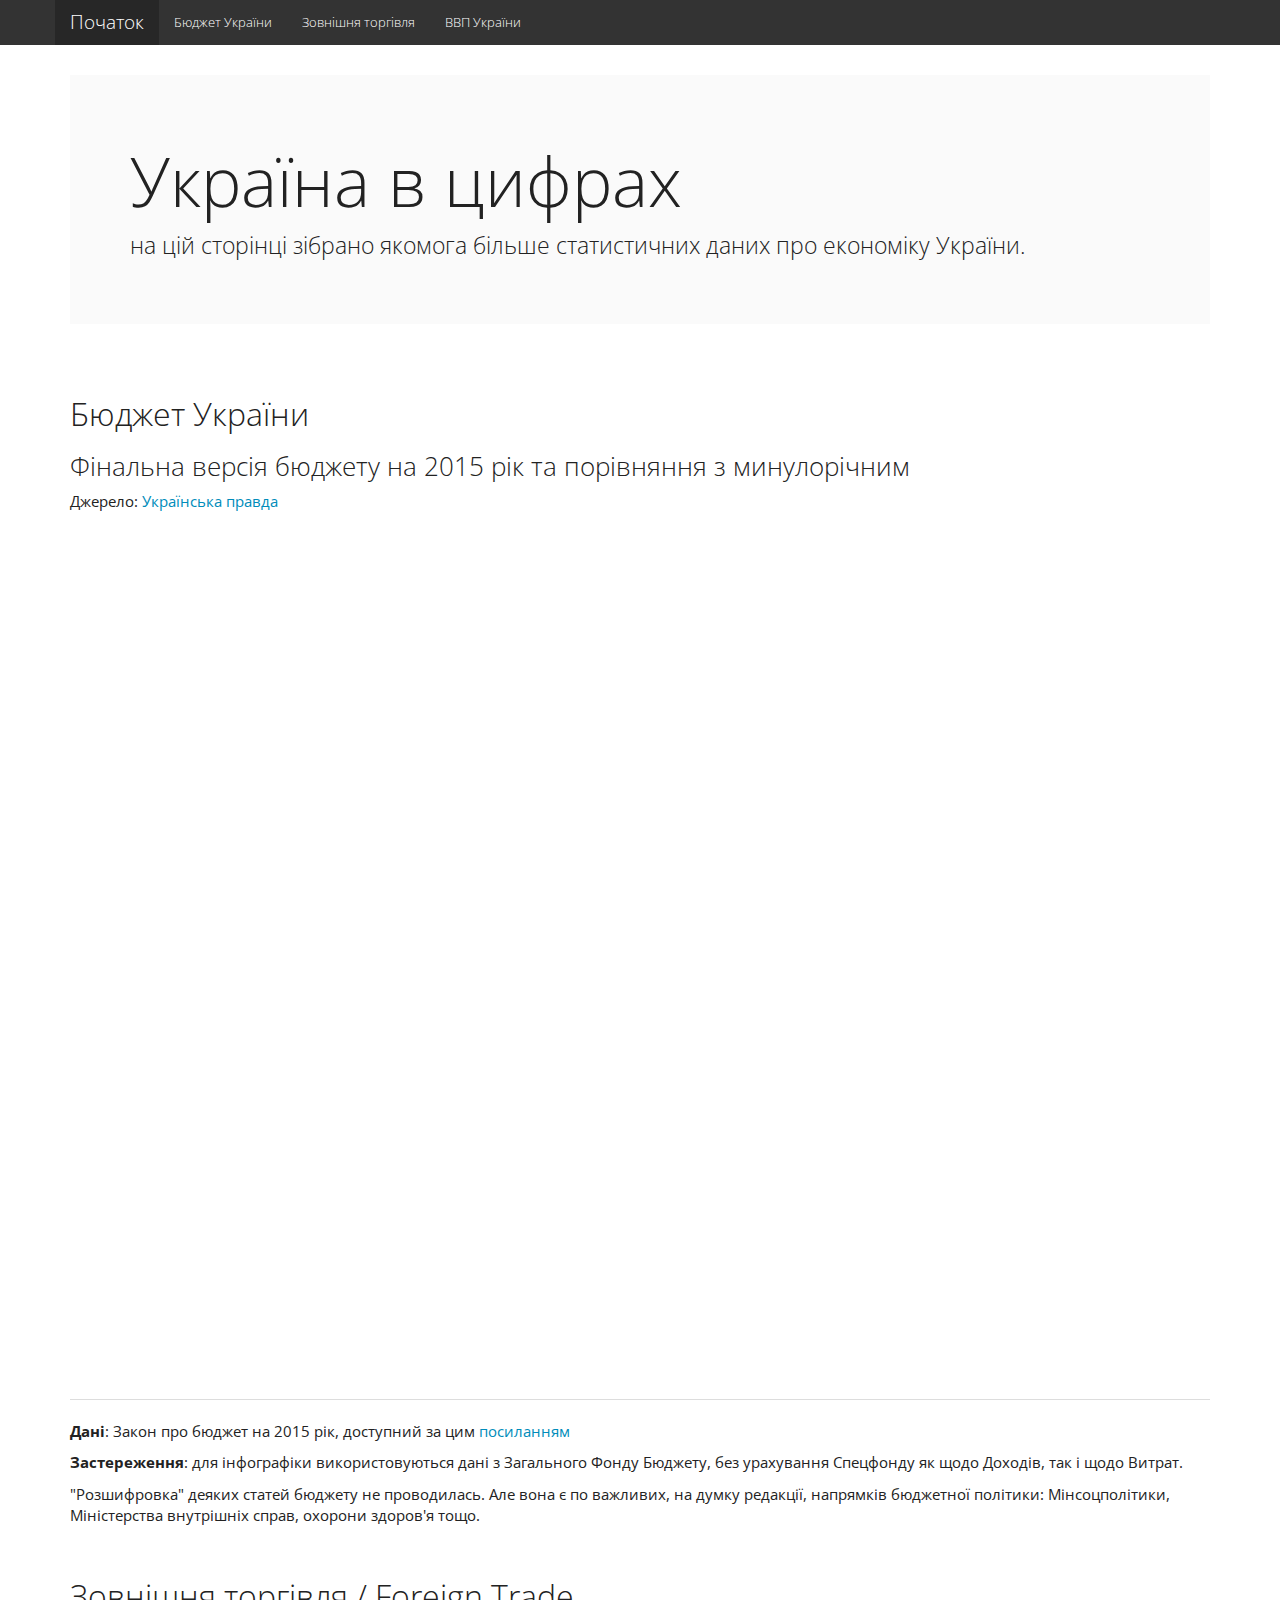
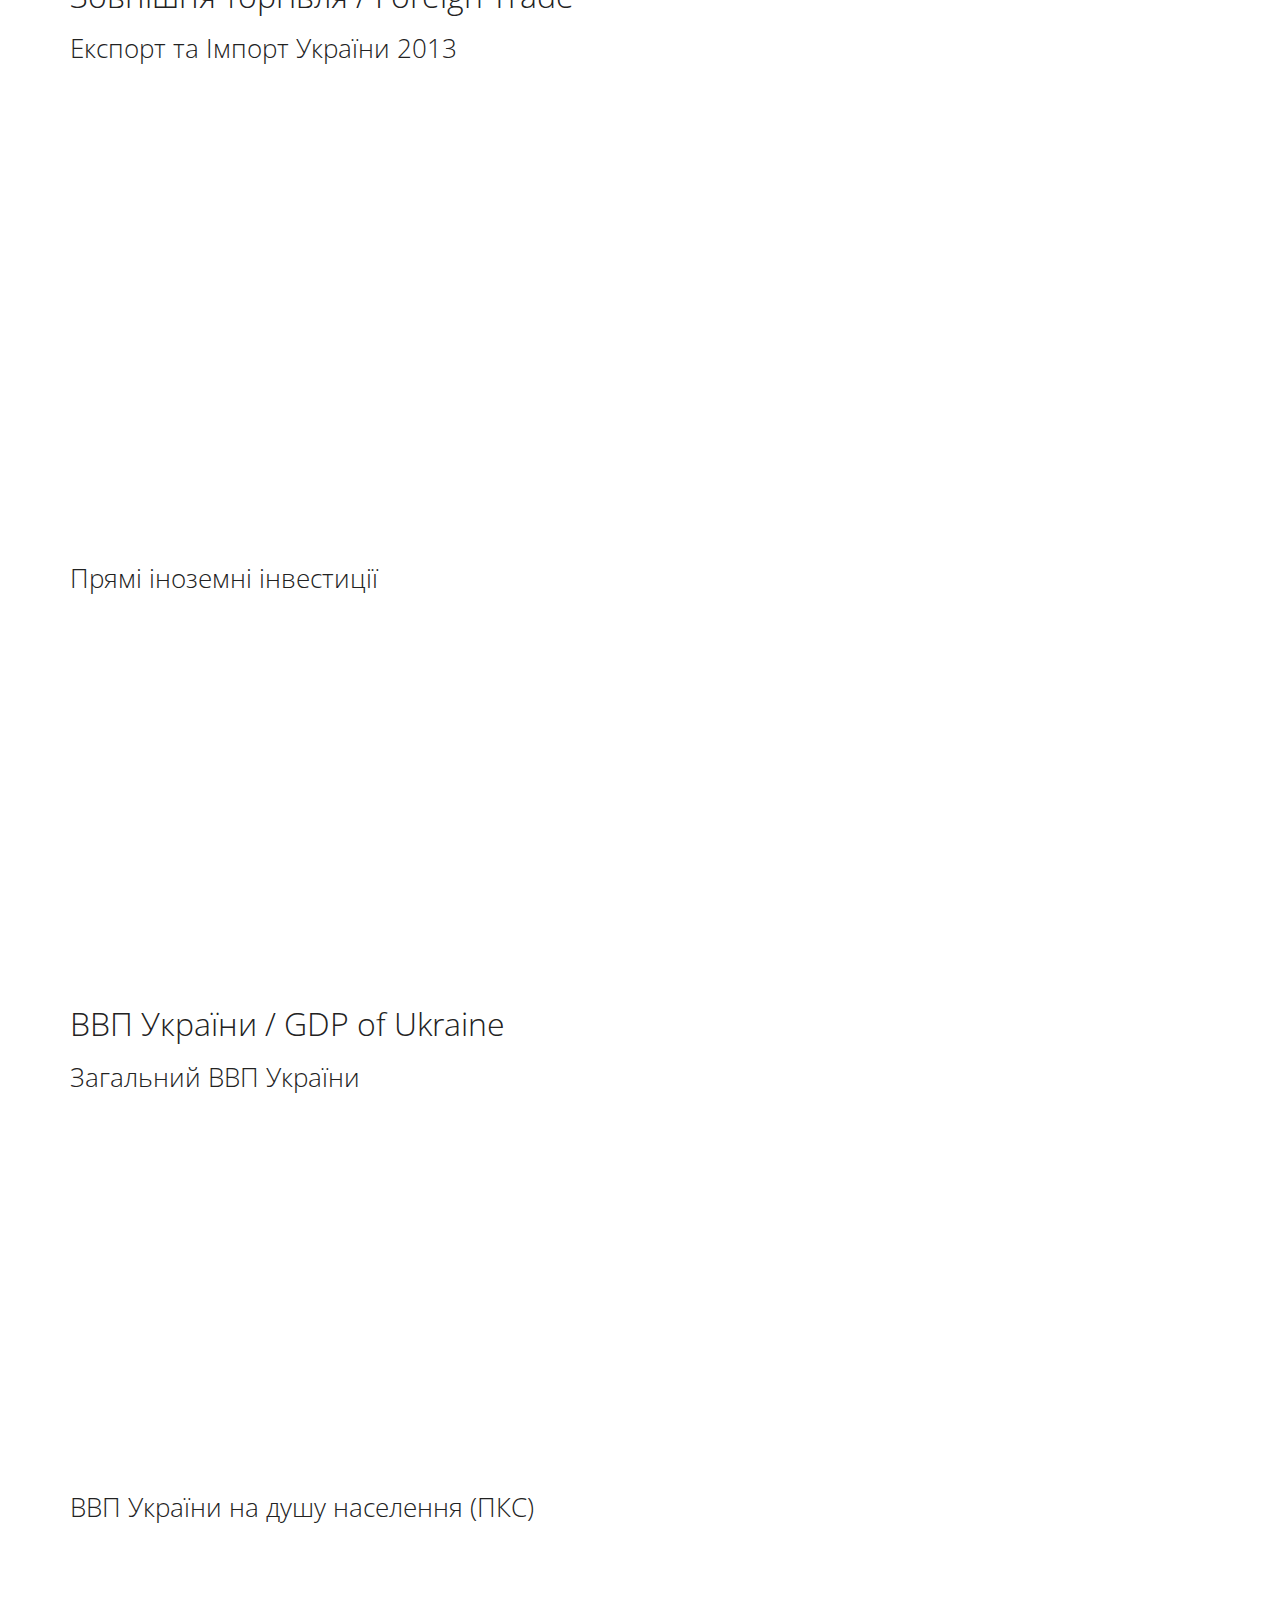
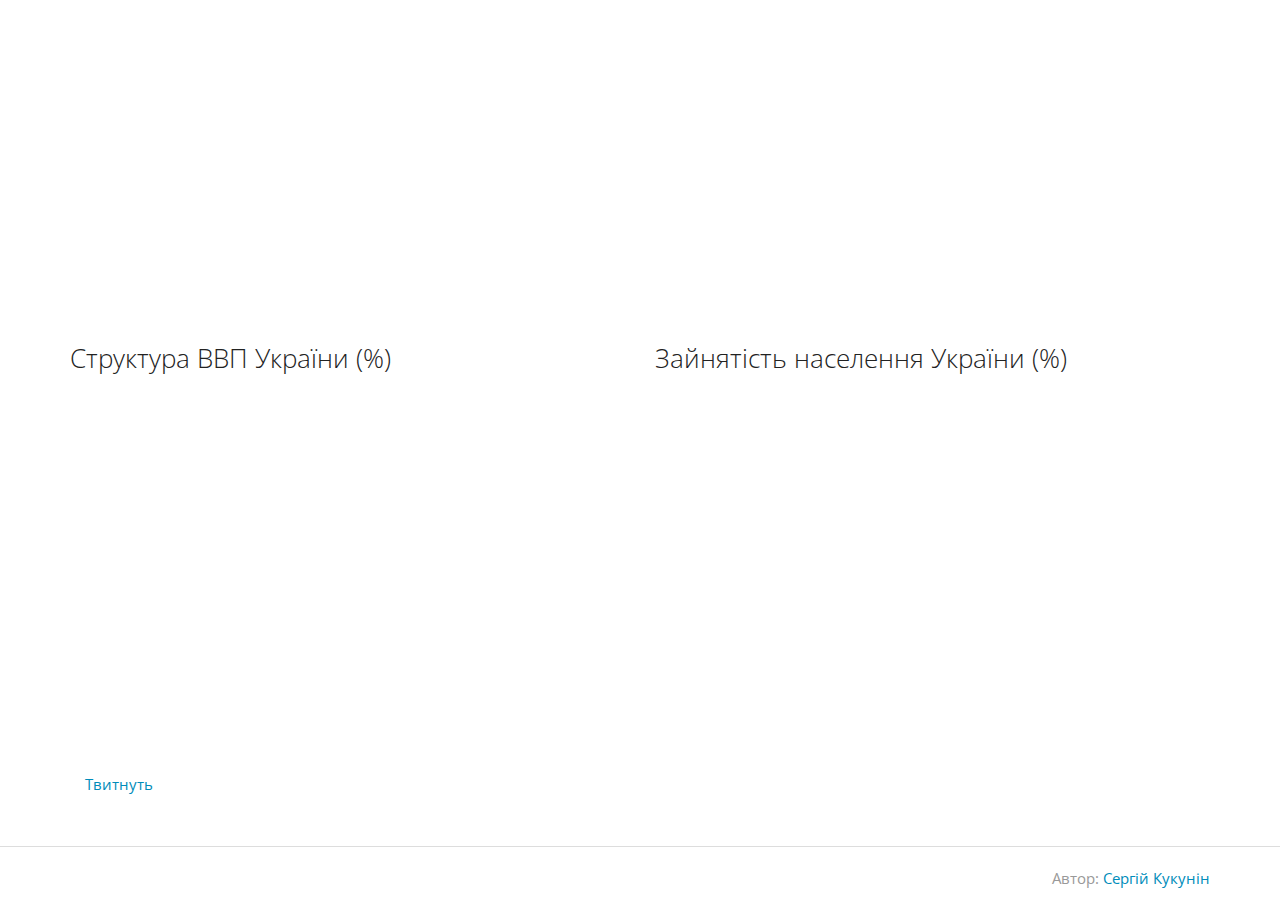
==== index.html @ 7da0e357 "Reduce height of the budget widget" ====
<!DOCTYPE HTML>
<html>
<head>
  <meta http-equiv="content-type" content="text/html; charset=utf-8" />

  <title>Україна в цифрах - статистика економіки України</title>

  <link rel="stylesheet" href="css/bootstrap.min.css" type="text/css" media="all" />
  <link rel="stylesheet" href="css/style.css" type="text/css" media="all" />
  <script src="js/jquery-2.1.3.min.js" type="text/javascript" charset="utf-8"></script>
  <script src="js/highcharts-custom.js" type="text/javascript" charset="utf-8"></script>
  <script src="js/bootstrap.min.js" type="text/javascript" charset="utf-8"></script>
  <script src="js/scrypt.js" type="text/javascript" charset="utf-8"></script>

  <script>
  (function(i,s,o,g,r,a,m){i['GoogleAnalyticsObject']=r;i[r]=i[r]||function(){
      (i[r].q=i[r].q||[]).push(arguments)},i[r].l=1*new Date();a=s.createElement(o),
      m=s.getElementsByTagName(o)[0];a.async=1;a.src=g;m.parentNode.insertBefore(a,m)
          })(window,document,'script','//www.google-analytics.com/analytics.js','ga');

      ga('create', 'UA-58465138-1', 'auto');
      ga('send', 'pageview');

  </script>
  <!-- Put this script tag to the <head> of your page -->
  <script type="text/javascript" src="//vk.com/js/api/openapi.js?116"></script>

  <div id="fb-root"></div>
  <script>(function(d, s, id) {
    var js, fjs = d.getElementsByTagName(s)[0];
    if (d.getElementById(id)) return;
    js = d.createElement(s); js.id = id;
    js.src = "//connect.facebook.net/en_US/sdk.js#xfbml=1&version=v2.0";
    fjs.parentNode.insertBefore(js, fjs);
  }(document, 'script', 'facebook-jssdk'));</script>

  <!-- Place this tag in your head or just before your close body tag. -->
  <script src="https://apis.google.com/js/platform.js" async defer>
  {lang: 'uk'}
  </script>
</head>
<body id="home" data-spy="scroll" data-target="#navbar-main">

  <div class="navbar navbar-default navbar-fixed-top">
    <div class="container">
      <div class="navbar-header">
        <button class="navbar-toggle" type="button" data-toggle="collapse" data-target="#navbar-main">
          <span class="icon-bar"></span>
          <span class="icon-bar"></span>
          <span class="icon-bar"></span>
        </button>
      </div>
      <div class="navbar-collapse collapse" id="navbar-main">
        <ul class="nav navbar-nav">
          <li>
            <a href="#home" class="navbar-brand">Початок</a>
          </li>
          <li>
            <a href="#budget">Бюджет України</a>
          </li>
          <li>
            <a href="#trade">Зовнішня торгівля</a>
          </li>
          <li>
            <a href="#GDP">ВВП України</a>
          </li>
        </ul>
      </div>
    </div>
  </div>

  <div class="container">
    <div class="jumbotron">
      <h1>Україна в цифрах</h1>
      <p>на цій сторінці зібрано якомога більше статистичних даних про економіку України.</p>
    </div>

    <a name="budget" id="budget">&nbsp;</a>
    <div>
      <h2>Бюджет України</h2>
      <div class="chart">
        <h3>Фінальна версія бюджету на 2015 рік та порівняння з минулорічним</h3>
        <p>Джерело: <a href="http://www.pravda.com.ua/cdn/cd1/budget/final/index.html">Українська правда</a></p>
        <p class="budget-iframe-container" id="budget-iframe-container" style="height:900px"> </p>
        <script>
        $('#budget').one('activate.charts', function() {
          $('#budget-iframe-container').html('<iframe src="http://www.pravda.com.ua/cdn/cd1/budget/final/budget.html" width="1050" height="1000" frameborder="0" align="top"></iframe>');
        });
        </script>
        <hr>
        <p><b>Дані</b>: Закон про бюджет на 2015 рік, доступний за цим <a href="http://zakon2.rada.gov.ua/laws/show/80-19/page2">посиланням</a></p>
        <p><b>Застереження</b>: для інфографіки використовуються дані з Загального Фонду Бюджету, без урахування Спецфонду як щодо Доходів, так і щодо Витрат.</p>
        <p>"Розшифровка" деяких статей бюджету не проводилась. Але вона є по важливих, на думку редакції, напрямків бюджетної політики: Мінсоцполітики, Міністерства внутрішніх справ, охорони здоров'я тощо.</p>
      </div>
    </div>

    <a name="trade" id="trade">&nbsp;</a>
    <div>
      <h2>Зовнішня торгівля / Foreign Trade</h2>
      <div class="chart">
        <div id="chart5" style="height:500px"><h3>Експорт та Імпорт України 2013</h3></div>
        <script type="text/javascript" charset="utf-8">
        $('#trade').one('activate.charts', function() {
          var colors = Highcharts.getOptions().colors,
              types = ['Експорт', 'Імпорт'],
              subcategories = [[], [], [], [], []],
              exports = [0, 0, 0, 0, 0],
              imports = [0, 0, 0, 0, 0],
              total = [0, 0];

          //[name, category, export, import]
          globalData['UA']['trade'][2013].forEach(function(value, key) {
            exports[value[1]] += value[2];
            imports[value[1]] += value[3];
            total[0] += value[2];
            total[1] += value[3];

            subcategories[value[1]].push(value);
          });

          total = divideData(total, 1000, 2);

          var data = [{
            y: total[0],
            color: colors[0],
            drilldown: {
              categories: tradeCategories,
              data: divideData(exports, 1000, 2),
            }
          }, {
            y: total[1],
            color: colors[3],
            drilldown: {
              categories: tradeCategories,
              data: divideData(imports, 1000, 2),
            }
          }];

          var tradeData = [],
              categoriesData = [],
              subCategoriesData = [],
              brightness;


          // Build the data arrays
          for (var i = 0; i < data.length; i += 1) {
            var type = data[i];
            // add browser data
            tradeData.push({
              name: types[i],
              y: type.y,
              color: type.color
            });

            // add version data
            var drillDataLen = type.drilldown.data.length;
            for (var j = 0; j < drillDataLen; j += 1) {
              var category = type.drilldown.data[j];

              brightness = 0.25 - (j / drillDataLen) / 4;
              categoriesData.push({
                name: type.drilldown.categories[j],
                y: category,
                color: Highcharts.Color(type.color).brighten(brightness).get()
              });

              var subCategoriesLength = subcategories[j].length;
              for (var q = 0; q < subcategories[j].length; q++) {
                var subcategory = subcategories[j][q],
                    subbrightness = 0.10 - (q / subCategoriesLength) / 10;

                subCategoriesData.push({
                  name: subcategory[0],
                  y: subcategory[i+2],
                  color: Highcharts.Color(type.color).brighten(brightness-subbrightness-0.1).get()
                });
              }
            }
          }

          // Create the chart
          var chart = new Highcharts.Chart({
            chart: {
              renderTo: 'chart5',
              type: 'pie',
              height: 500
            },
            title: {
              text: 'Експорт та Імпорт України 2013, млн $'
            },
            subtitle: {
              text: 'Source: <a href="http://www.ukrstat.gov.ua/operativ/operativ2013/zd/tsztt/tsztt_u/tsztt1213_u.htm">Державна служба статистики України</a>',
            },
            plotOptions: {
              pie: {
                shadow: false,
                center: ['50%', '50%']
              }
            },
            tooltip: {
              valuePrefix: '$',
              valueSuffix: ' млн'
            },
            series: [{
              name: 'Всього',
              data: tradeData,
              size: '40%',
              dataLabels: {
                color: 'white',
                distance: -50
              }
            }, {
              name: 'Всього',
              data: categoriesData,
              size: '70%',
              innerSize: '40%',
              dataLabels: {
                enabled: false
              }
            }, {
              name: 'Всього',
              data: subCategoriesData,
              size: '85%',
              innerSize: '70%',
              dataLabels: {
                crop: false,
                formatter: function() {
                  return this.point.y > 4000000 ? '<b>' + truncate(this.point.name) + ':</b> $' + Highcharts.numberFormat(this.point.y, 2) + ' млн' : null;
                }
              }
            }]
          });
        });
        </script>
      </div>
      <div class="chart">
        <div id="chart6" style="height:400px"><h3>Прямі іноземні інвестиції</h3></div>
        <script type="text/javascript" charset="utf-8">
        $('#trade').one('activate.charts', function() {
          var chart = new Highcharts.Chart({
            chart: {
              type: 'area',
              renderTo: 'chart6',
              zoomType: 'x'
            },
            title: {
              text: 'Прямі іноземні інвестиції',
            },
            subtitle: {
              text: 'Source: <a href="http://www.ukrstat.gov.ua/operativ/operativ2014/zd/ivu/ivu_u/ivu0114.html">Державна служба статистики України</a>',
            },

            xAxis: {
              categories: generateDates(2002, 2015)
            },

            yAxis: {
              title: {
                text: 'млн $'
              },
              min: 0
            },

            tooltip: {
              valuePrefix: '$',
              valueSuffix: ' млн.'
            },

            series: [{
              name: "в Україну",
              data: globalData['UA']['investments']['in']
            }, {
              name: "з України",
              data: globalData['UA']['investments']['out']
            }]

          });
        });
        </script>
      </div>
    </div>

    <a name="GDP" id="GDP">&nbsp;</a>
    <div>
      <h2>ВВП України / GDP of Ukraine</h2>
      <div class="chart">
        <div id="chart1" style="height:400px"><h3>Загальний ВВП України</h3></div>
        <script type="text/javascript" charset="utf-8">
        $('#GDP').one('activate.charts', function() {
          var chart = new Highcharts.Chart({
            chart: {
              renderTo: 'chart1',
              zoomType: 'x'
            },
            title: {
              text: 'Загальний ВВП України',
            },
            subtitle: {
              text: 'GDP, PPP (current international $), Source: <a href="http://data.worldbank.org/indicator/NY.GDP.MKTP.CD/countries/UA?display=graph">World Bank</a>',
            },

            xAxis: {
              categories: generateDates(1990, 2013)
            },

            yAxis: {
              title: {
                text: 'млрд $'
              },
              min: 0
            },

            tooltip: {
              valuePrefix: '$',
              valueSuffix: ' млрд.'
            },

            series: [{
              name: "Номінальний",
              data: divideData(globalData['UA']['GDP'],Math.pow(10,9),2)
            },{
              name: "ПКС",
              data: divideData(globalData['UA']['GDP_PPP'],Math.pow(10,9),2)
            }]

          });
        });
        </script>
      </div>
      <div class="chart">
        <div id="chart2" style="height:400px"><h3>ВВП України на душу населення (ПКС)</h3></div>
        <script type="text/javascript" charset="utf-8">
        $('#GDP').one('activate.charts', function() {
          var chart = new Highcharts.Chart({
            chart: {
              renderTo: 'chart2',
              zoomType: 'x'
            },
            title: {
              text: 'ВВП України на душу населення (ПКС)',
            },
            subtitle: {
              text: 'GDP per capita, PPP (current international $), Source: <a href="http://data.worldbank.org/indicator/NY.GNP.PCAP.PP.CD/countries/UA-MD-BY-RU-KZ-AZ-PL-HU?page=1&display=graph">World Bank</a>',
            },

            xAxis: {
              categories: generateDates(1990, 2013)
            },

            yAxis: {
              title: {
                text: '$'
              },
              min: 0
            },

            tooltip: {
              valuePrefix: '$'
            },

            series: [{
              name: "Україна",
              data: globalData['UA']['GDP_PPP_capita']
            },{
              name: "Росія",
              data: globalData['RU']['GDP_PPP_capita']
            },{
              name: "Азербайджан",
              visible: false,
              data: globalData['AZ']['GDP_PPP_capita']
            },{
              name: "Білорусь",
              data: globalData['BY']['GDP_PPP_capita']
            },{
              name: "Молдова",
              visible: false,
              data: globalData['MD']['GDP_PPP_capita']
            },{
              name: "Казахстан",
              data: globalData['KZ']['GDP_PPP_capita']
            },{
              name: "Польща",
              data: globalData['PL']['GDP_PPP_capita']
            },{
              name: "Угорщина",
              visible: false,
              data: globalData['HU']['GDP_PPP_capita']
            },{
              name: "США",
              visible: false,
              data: globalData['US']['GDP_PPP_capita']
            },{
              name: "ОАЕ",
              visible: false,
              data: globalData['AE']['GDP_PPP_capita']
            },{
              name: "Сінгапур",
              visible: false,
              data: globalData['SG']['GDP_PPP_capita']
            },{
              name: "Франція",
              visible: false,
              data: globalData['FR']['GDP_PPP_capita']
            }]
          });
        });
        </script>
      </div>
      <div class="chart row">
        <div class="col-lg-6">
          <div id="chart3" style="height:400px"><h3>Структура ВВП України (%)</h3></div>
          <script type="text/javascript" charset="utf-8">
          $('#GDP').one('activate.charts', function() {
            var chart = new Highcharts.Chart({
              chart: {
                renderTo: 'chart3',
                zoomType: 'x',
                type: 'area'
              },
              title: {
                text: 'Структура ВВП України (%)',
              },
              subtitle: {
                text: 'Structure of GDP (% of GDP), Source: <a href="http://data.worldbank.org/indicator/NV.AGR.TOTL.ZS/countries/UA?display=default">World Bank</a>',
              },
              xAxis: {
                categories: generateDates(1990, 2013),
                labels: {
                  rotation: -45
                }
              },
              yAxis: {
                title: {
                  text: 'відсотків'
                }
              },
              tooltip: {
                pointFormat: '<span style="color:{series.color}">{series.name}</span>: <b>{point.percentage:.1f}%</b><br/>',
                shared: true
              },
              plotOptions: {
                area: {
                  stacking: 'percent',
                  lineColor: '#ffffff',
                  lineWidth: 1,
                  marker: {
                    lineWidth: 1,
                    lineColor: '#ffffff'
                  }
                }
              },
              series: [{
                name: 'Сільське господарство',
                data: globalData['UA']['GDP_%_agriculture']
              }, {
                name: 'Промисловість',
                data: globalData['UA']['GDP_%_industry']
              }, {
                name: 'Послуги',
                data: globalData['UA']['GDP_%_services']
              }]
            });
          });
          </script>
        </div>
        <div class="col-lg-6">
          <div id="chart4" style="height:400px"><h3>Зайнятість населення України (%)</h3></div>
          <script type="text/javascript" charset="utf-8">
          $('#GDP').one('activate.charts', function() {
            var chart = new Highcharts.Chart({
              chart: {
                renderTo: 'chart4',
                zoomType: 'x',
                type: 'area'
              },
              title: {
                text: 'Зайнятість населення України (%)',
              },
              subtitle: {
                text: 'Employment structure (% of GDP), Source: <a href="http://data.worldbank.org/indicator/SL.AGR.EMPL.ZS/countries/UA?display=default">World Bank</a>',
              },
              xAxis: {
                categories: generateDates(1990, 2012),
                labels: {
                  rotation: -45
                }
              },
              yAxis: {
                title: {
                  text: 'відсотків'
                }
              },
              tooltip: {
                pointFormat: '<span style="color:{series.color}">{series.name}</span>: <b>{point.percentage:.1f}%</b><br/>',
                shared: true
              },
              plotOptions: {
                area: {
                  stacking: 'percent',
                  lineColor: '#ffffff',
                  lineWidth: 1,
                  marker: {
                    lineWidth: 1,
                    lineColor: '#ffffff'
                  }
                }
              },
              series: [{
                name: 'Сільське господарство',
                data: yearPrefix(globalData['UA']['employment_agriculture'], 1990)
              }, {
                name: 'Промисловість',
                data: yearPrefix(globalData['UA']['employment_industry'], 1990)
              }, {
                name: 'Послуги',
                data: yearPrefix(globalData['UA']['employment_services'], 1990)
              }]
            });
          });
          </script>
        </div>
      </div>
    </div><!-- GDP -->

    <div class="likes">
      <div class="like">
        <!-- Vkontakte -->
        <script type="text/javascript">
          VK.init({apiId: 4726155, onlyWidgets: true});
        </script>

        <!-- Put this div tag to the place, where the Like block will be -->
        <div id="vk_like"></div>
        <script type="text/javascript">
        VK.Widgets.Like("vk_like", {type: "button"});
        </script>
        <!-- /VK -->
      </div>

      <div class="like">
        <!-- Facebook -->
        <div class="fb-like" data-href="http://ukrstat.net/" data-layout="button_count" data-action="like" data-show-faces="true" data-share="true"></div>
        <!-- /FB -->
      </div>

      <div class="like">
        <a href="https://twitter.com/share" class="twitter-share-button" data-url="http://ukrstat.net" data-lang="ru">Твитнуть</a>
        <script>!function(d,s,id){var js,fjs=d.getElementsByTagName(s)[0],p=/^http:/.test(d.location)?'http':'https';if(!d.getElementById(id)){js=d.createElement(s);js.id=id;js.src=p+'://platform.twitter.com/widgets.js';fjs.parentNode.insertBefore(js,fjs);}}(document, 'script', 'twitter-wjs');</script>
      </div>

      <div class="like">
        <!-- Place this tag where you want the +1 button to render. -->
        <div class="g-plusone" data-size="medium" data-href="http://ukrstat.net"></div>
      </div>
    </div>

    <div class="clearfix"></div>

    <div id="disqus_thread"></div>
    <script type="text/javascript">
        /* * * CONFIGURATION VARIABLES: EDIT BEFORE PASTING INTO YOUR WEBPAGE * * */
        var disqus_shortname = 'ukrstat'; // required: replace example with your forum shortname

        /* * * DON'T EDIT BELOW THIS LINE * * */
        (function() {
            var dsq = document.createElement('script'); dsq.type = 'text/javascript'; dsq.async = true;
            dsq.src = '//' + disqus_shortname + '.disqus.com/embed.js';
            (document.getElementsByTagName('head')[0] || document.getElementsByTagName('body')[0]).appendChild(dsq);
        })();
    </script>
    <noscript>Please enable JavaScript to view the <a href="https://disqus.com/?ref_noscript">comments powered by Disqus.</a></noscript>

  </div><!-- container -->
  <hr>
  <div class="container">
    <p class="pull-right text-muted">
      Автор: <a href="mailto:sergey.kukunin@gmail.com">Сергій Кукунін</a>
    </p>
  </div>
</body>
</html>
---- css/style.css ----
body {
  padding: 5em 0 1em;
  position:relative;
}
a[name] {
  position:relative;
  top:-5em;
}
.chart + .chart {
  margin-top:2em;
}
.likes {
  margin: 2em 0;
  float:left;
}
.likes .like {
  float:left;
}
.likes .like + .like {
  margin-left: 1em;
}
.budget-iframe-container {
  overflow:hidden;
  margin-bottom:-3em;
}
.budget-iframe-container iframe {
  margin-top:-100px;
}
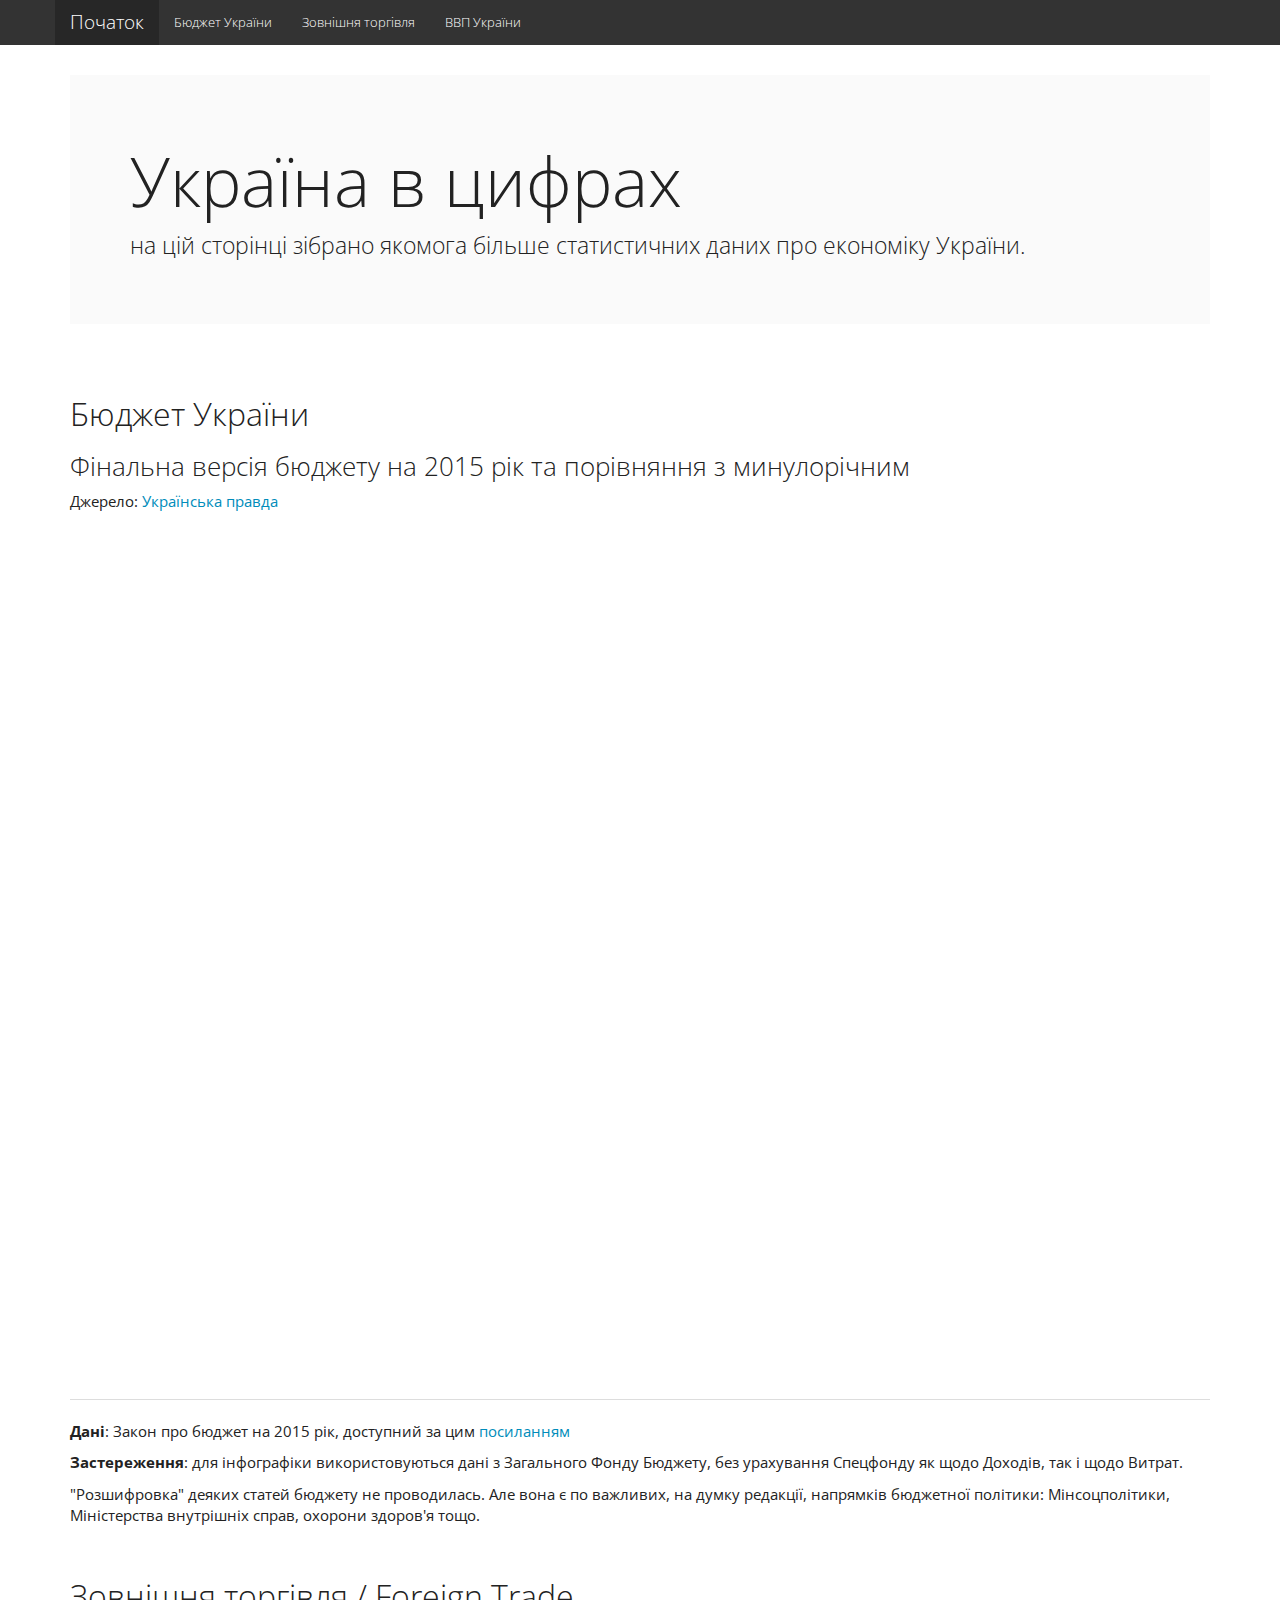
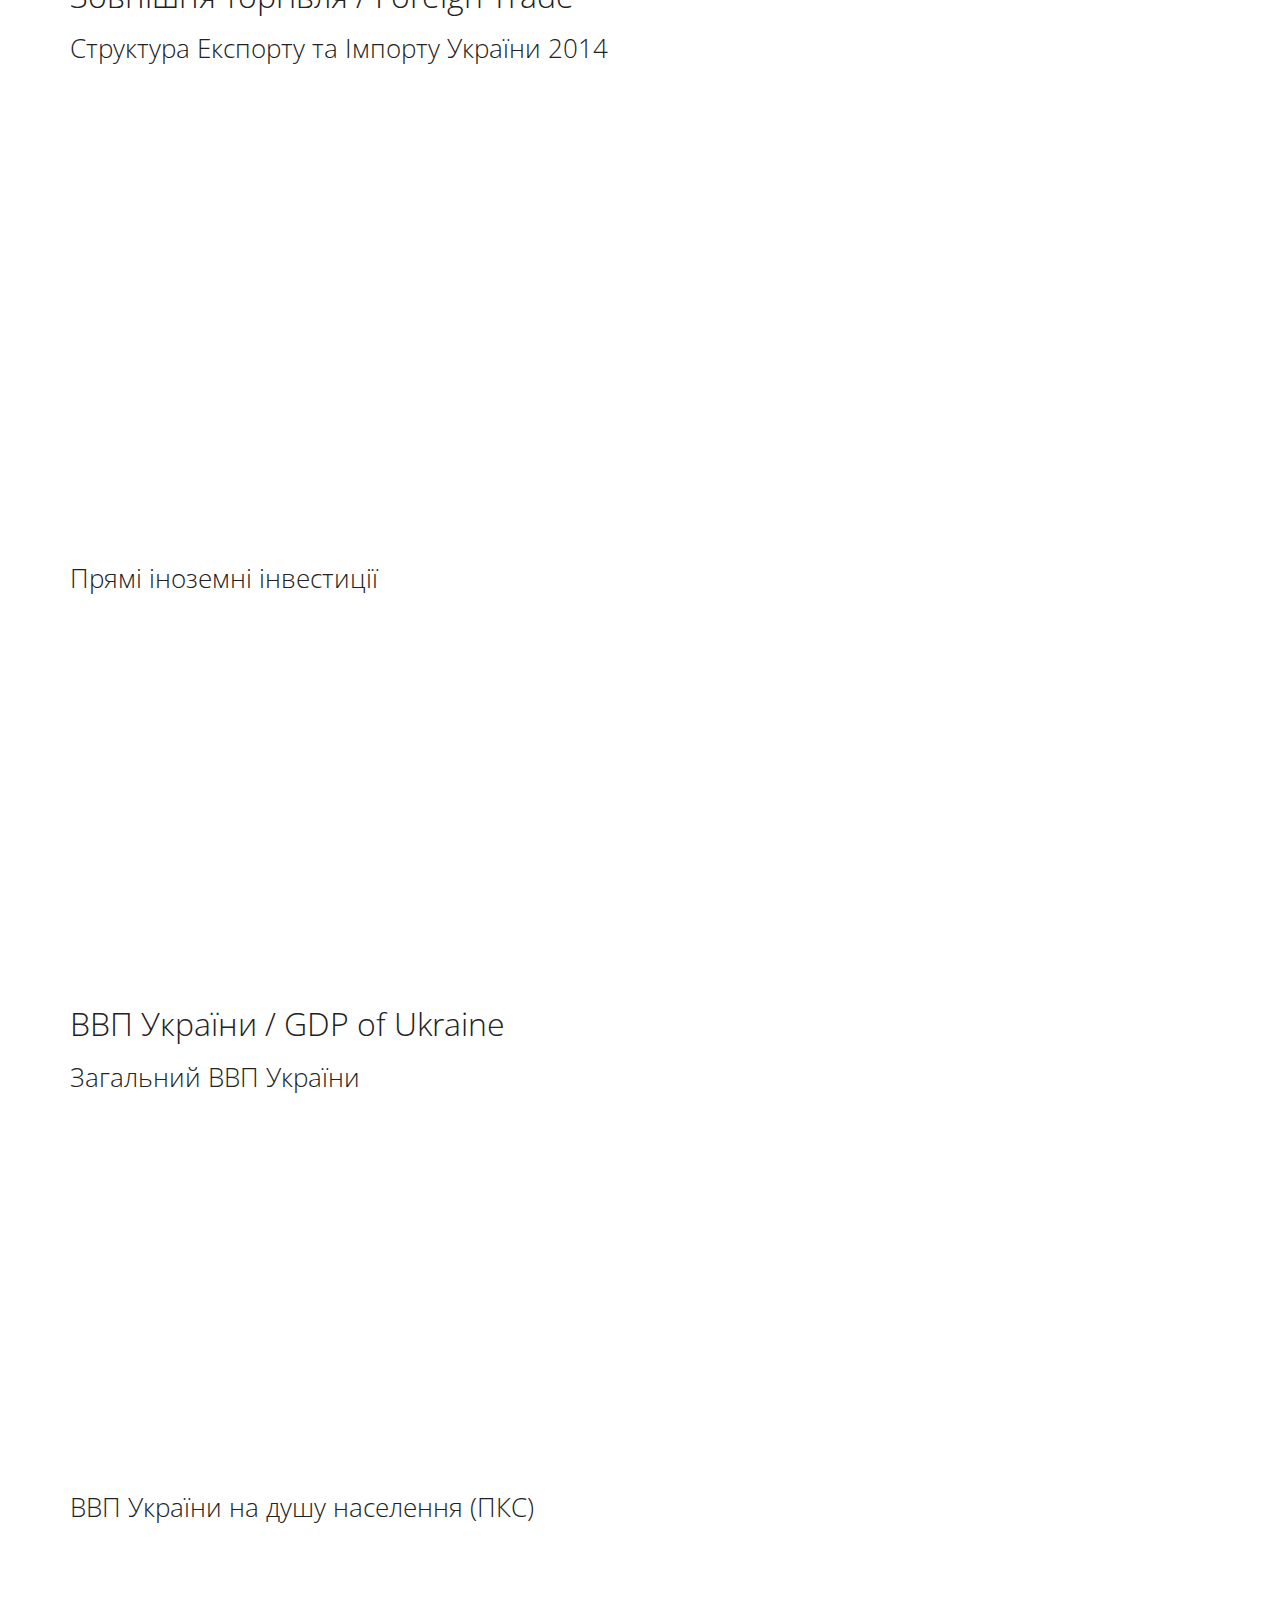
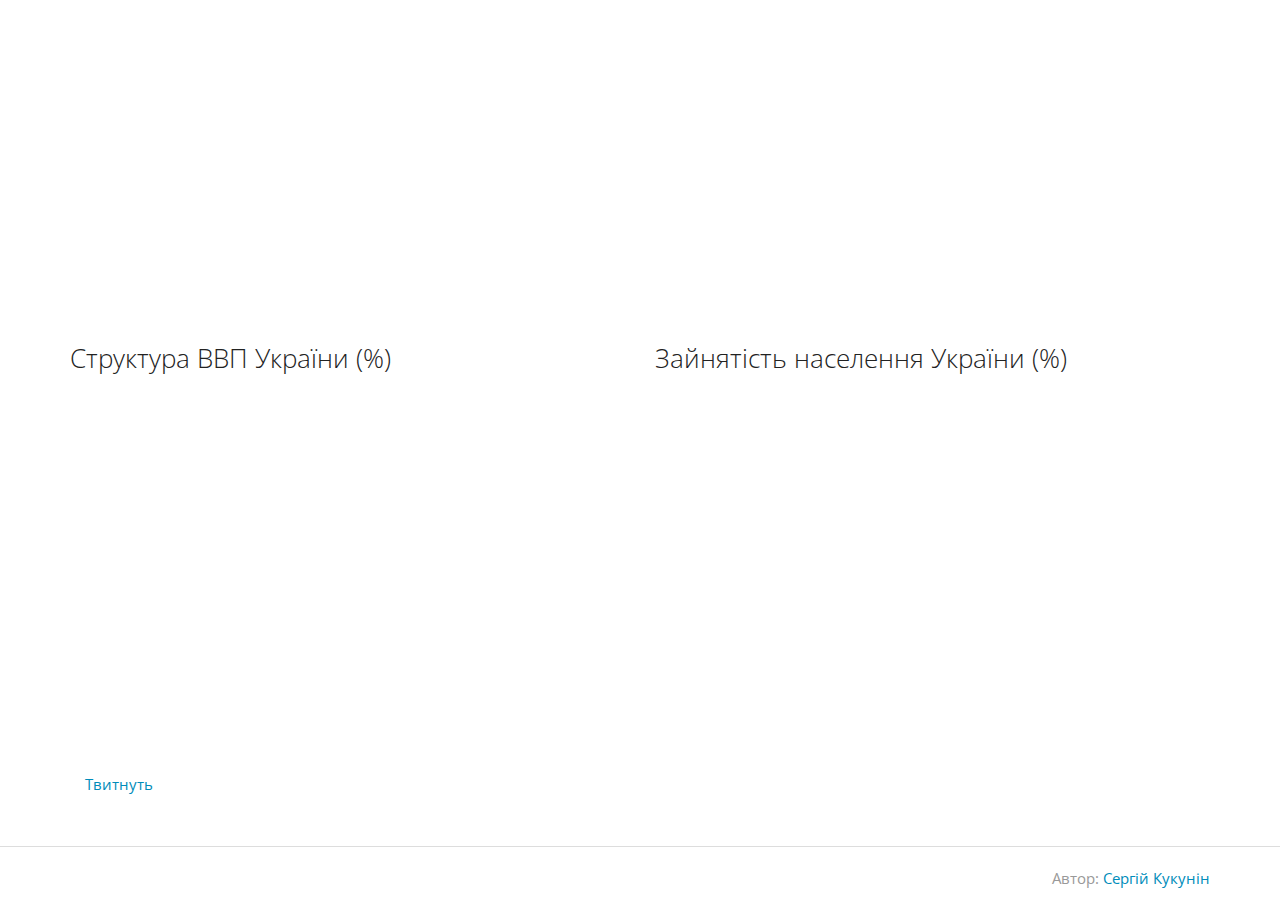
==== commit 8e64d5ec: "Update export/import statistic for 2014 year" ====
--- a/index.html
+++ b/index.html
@@ -84,7 +84,7 @@
         <p class="budget-iframe-container" id="budget-iframe-container" style="height:900px"> </p>
         <script>
         $('#budget').one('activate.charts', function() {
-          $('#budget-iframe-container').html('<iframe src="http://www.pravda.com.ua/cdn/cd1/budget/final/budget.html" width="1050" height="1000" frameborder="0" align="top"></iframe>');
+          $('#budget-iframe-container').html('<iframe src="/pages/budget/budget.html" width="1050" height="1000" frameborder="0" align="top"></iframe>');
         });
         </script>
         <hr>
@@ -98,7 +98,7 @@
     <div>
       <h2>Зовнішня торгівля / Foreign Trade</h2>
       <div class="chart">
-        <div id="chart5" style="height:500px"><h3>Експорт та Імпорт України 2013</h3></div>
+        <div id="chart5" style="height:500px"><h3>Структура Експорту та Імпорту України 2014</h3></div>
         <script type="text/javascript" charset="utf-8">
         $('#trade').one('activate.charts', function() {
           var colors = Highcharts.getOptions().colors,
@@ -109,7 +109,7 @@
               total = [0, 0];
 
           //[name, category, export, import]
-          globalData['UA']['trade'][2013].forEach(function(value, key) {
+          globalData['UA']['trade'][2014].forEach(function(value, key) {
             exports[value[1]] += value[2];
             imports[value[1]] += value[3];
             total[0] += value[2];
@@ -171,7 +171,7 @@
 
                 subCategoriesData.push({
                   name: subcategory[0],
-                  y: subcategory[i+2],
+                  y: divideNumber(subcategory[i+2], 1000, 2),
                   color: Highcharts.Color(type.color).brighten(brightness-subbrightness-0.1).get()
                 });
               }
@@ -186,10 +186,10 @@
               height: 500
             },
             title: {
-              text: 'Експорт та Імпорт України 2013, млн $'
+              text: 'Структура Експорту та Імпорту України 2014, млн $'
             },
             subtitle: {
-              text: 'Source: <a href="http://www.ukrstat.gov.ua/operativ/operativ2013/zd/tsztt/tsztt_u/tsztt1213_u.htm">Державна служба статистики України</a>',
+              text: 'Source: <a href="http://www.ukrstat.gov.ua/operativ/operativ2014/zd/tsztt/tsztt_u/tsztt1314_u.htm">Державна служба статистики України</a>',
             },
             plotOptions: {
               pie: {
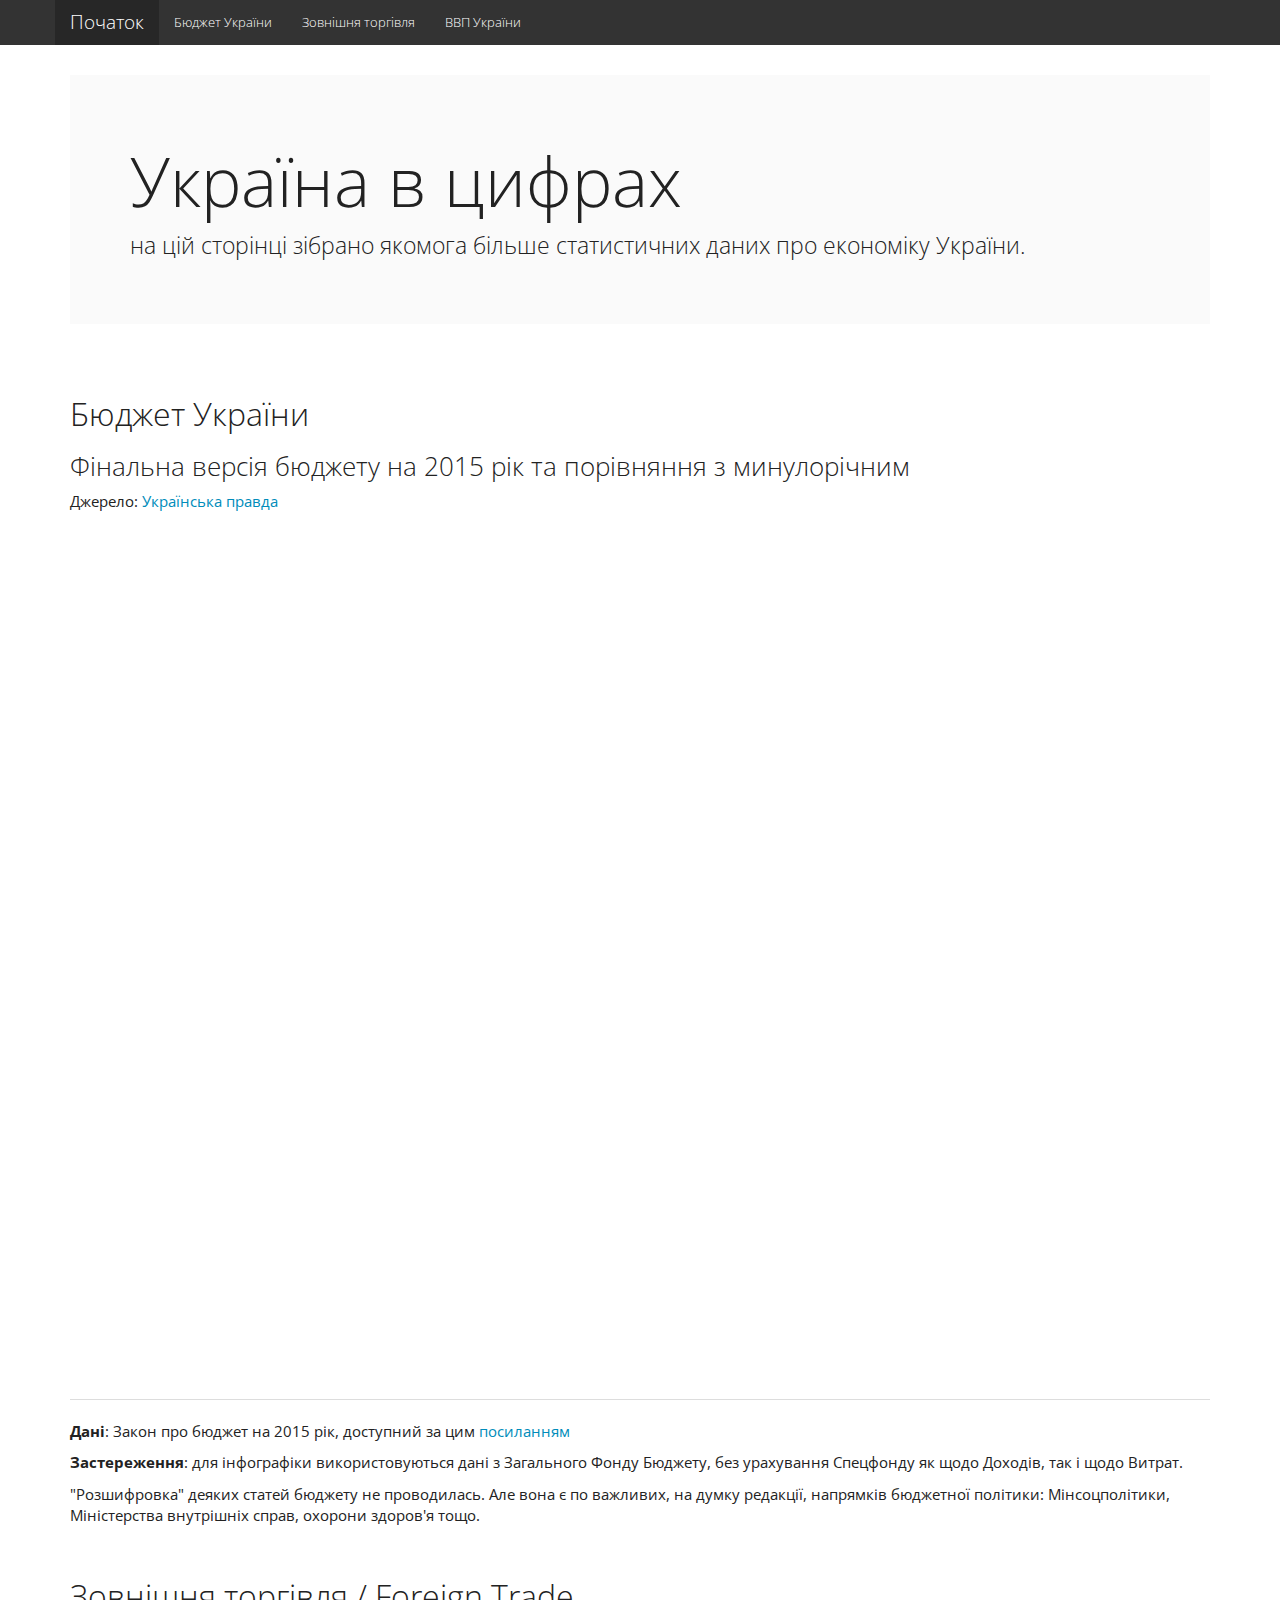
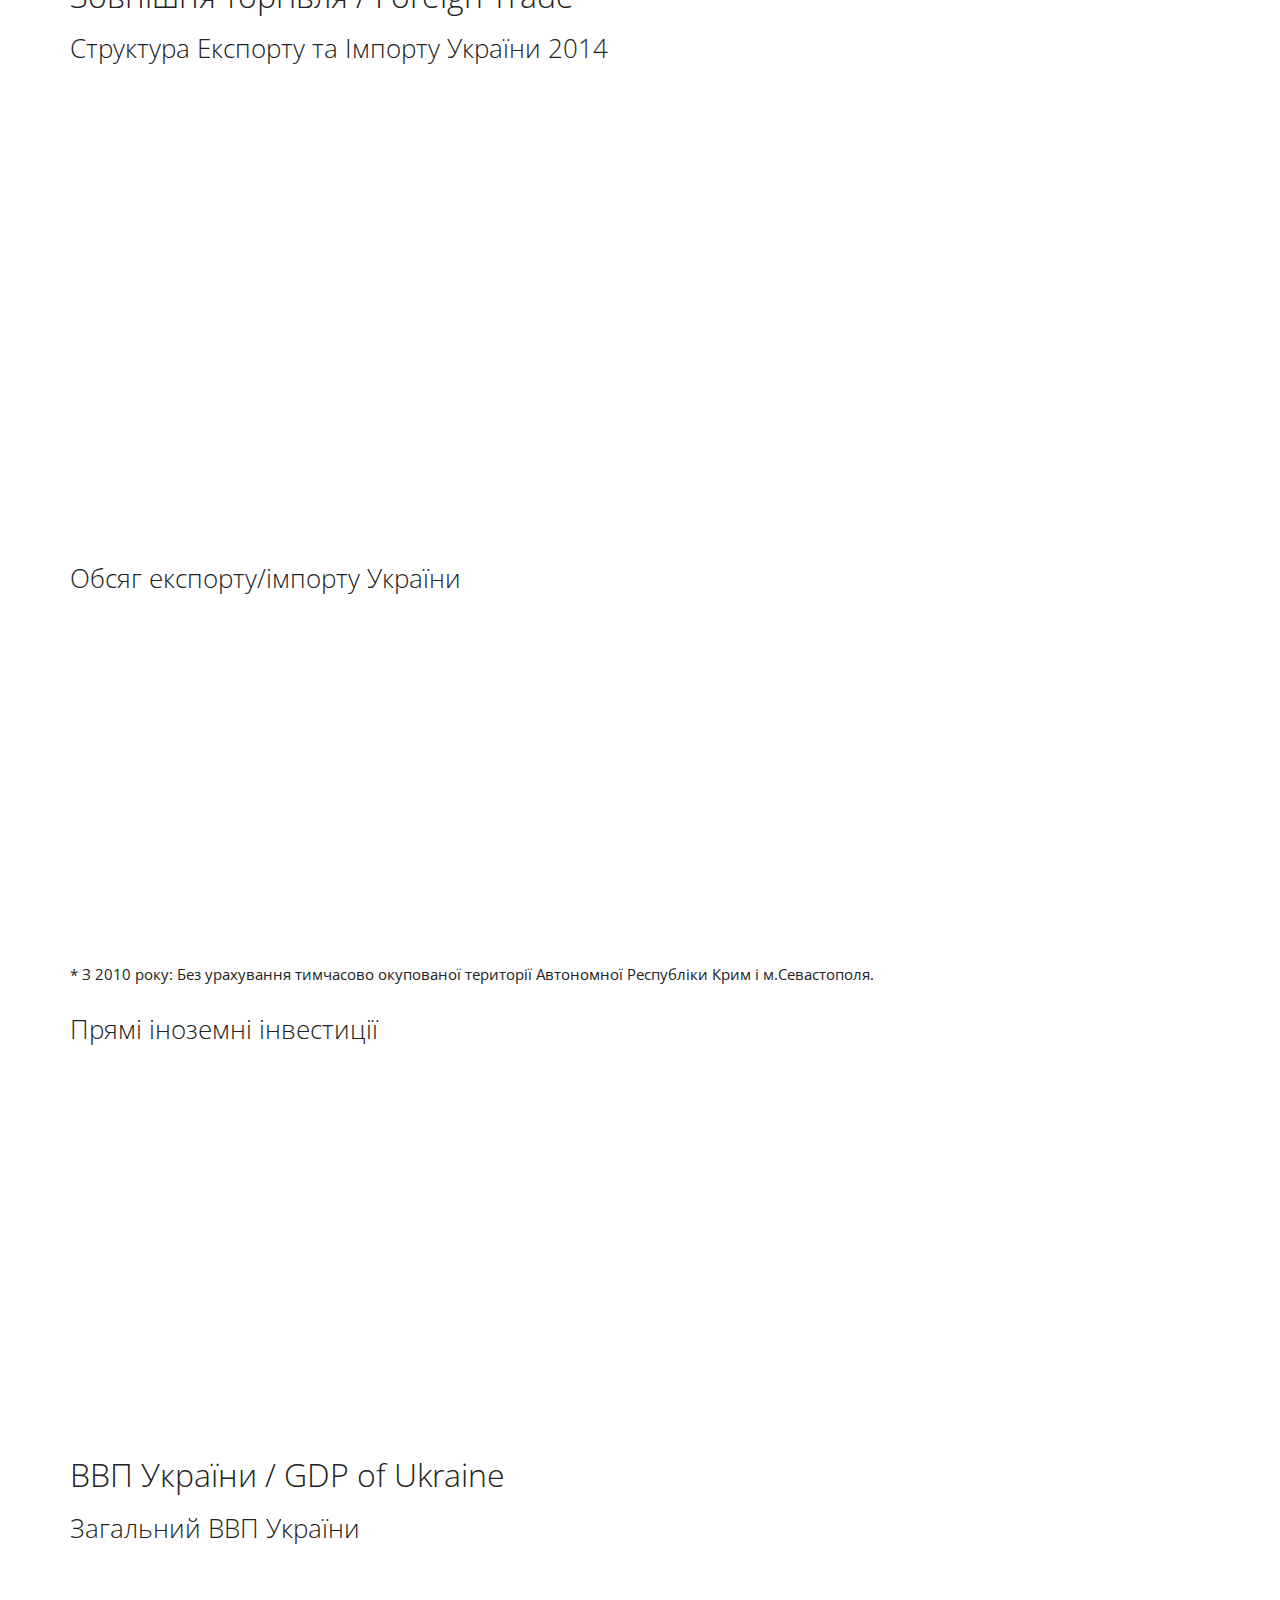
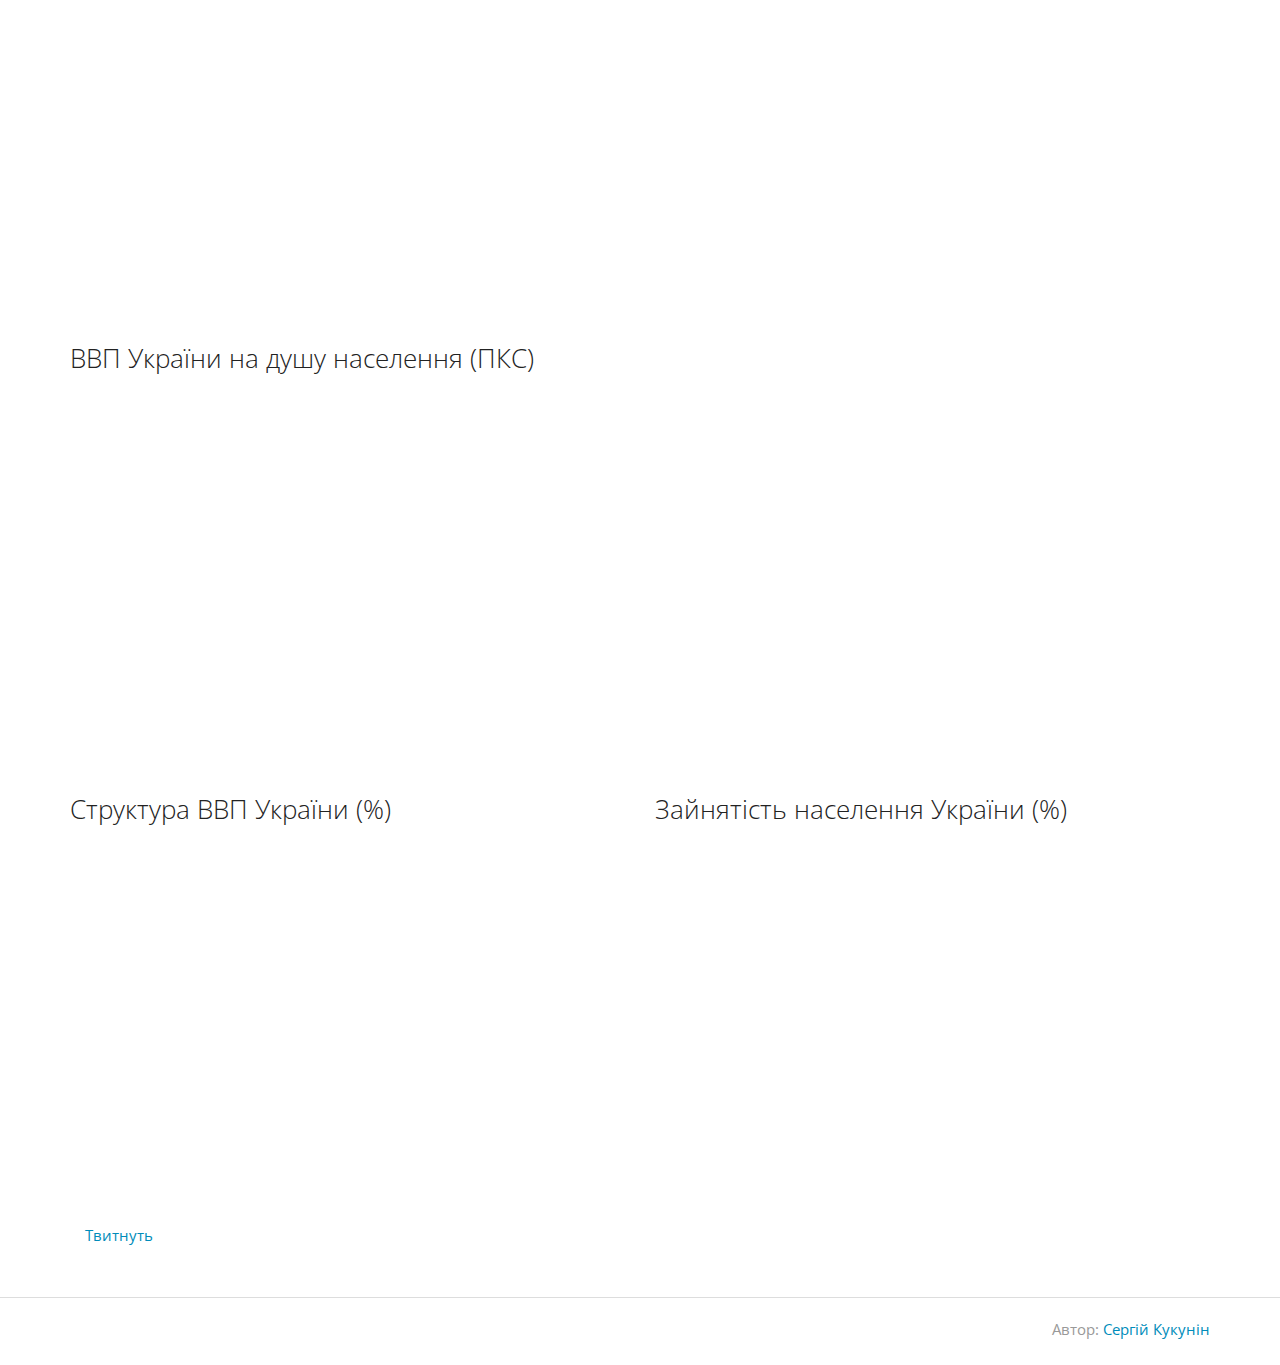
==== commit d814d371: "Add long-term import/export chart" ====
--- a/index.html
+++ b/index.html
@@ -234,6 +234,51 @@
         </script>
       </div>
       <div class="chart">
+        <div id="chart7" style="height:400px"><h3>Обсяг експорту/імпорту України</h3></div>
+        <script type="text/javascript" charset="utf-8">
+        $('#trade').one('activate.charts', function() {
+          var chart = new Highcharts.Chart({
+            chart: {
+              renderTo: 'chart7',
+              zoomType: 'x'
+            },
+            title: {
+              text: 'Обсяг експорту/імпорту України, млрд. $',
+            },
+            subtitle: {
+              text: 'Source: <a href="http://www.ukrstat.gov.ua/operativ/operativ2014/zd/tsztt/tsztt_u/arh_tsztt2014_u.html">Державна служба статистики України</a>',
+            },
+
+            xAxis: {
+              categories: generateDates(2002, 2014)
+            },
+
+            yAxis: {
+              title: {
+                text: 'млрд. $'
+              },
+              min: 0
+            },
+
+            tooltip: {
+              valuePrefix: '$',
+              valueSuffix: ' млрд.'
+            },
+
+            series: [{
+              name: "Імпорт",
+              data: divideData(globalData['UA']['trade']['import'], 1000*1000, 2)
+            }, {
+              name: "Експорт",
+              data: divideData(globalData['UA']['trade']['export'], 1000*1000, 2)
+            }]
+
+          });
+        });
+        </script>
+        <p>* З 2010 року: Без урахування тимчасово окупованої території Автономної Республіки Крим і м.Севастополя.</p>
+      </div>
+      <div class="chart">
         <div id="chart6" style="height:400px"><h3>Прямі іноземні інвестиції</h3></div>
         <script type="text/javascript" charset="utf-8">
         $('#trade').one('activate.charts', function() {
@@ -244,10 +289,10 @@
               zoomType: 'x'
             },
             title: {
-              text: 'Прямі іноземні інвестиції',
+              text: 'Прямі іноземні інвестиції, на початку року',
             },
             subtitle: {
-              text: 'Source: <a href="http://www.ukrstat.gov.ua/operativ/operativ2014/zd/ivu/ivu_u/ivu0114.html">Державна служба статистики України</a>',
+              text: 'Source: <a href="http://www.ukrstat.gov.ua/operativ/operativ2014/zd/ivu/ivu_u/ivu0414.html">Державна служба статистики України</a>',
             },
 
             xAxis: {
